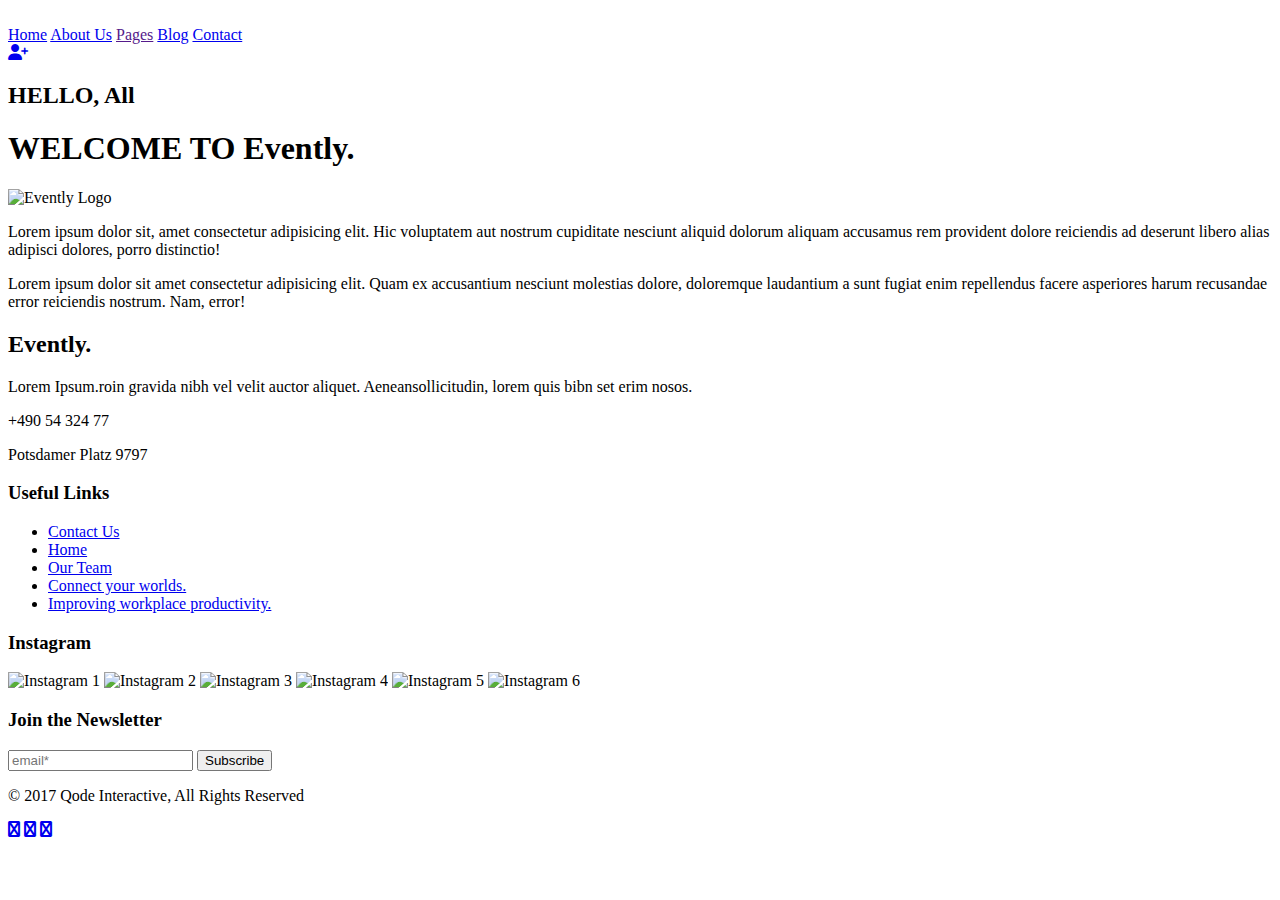
==== aboutus.html @ 90a15797 "Add files via upload" ====
<!DOCTYPE html>
<html lang="en">
<head>
    <meta charset="UTF-8">
    <meta name="viewport" content="width=device-width, initial-scale=1.0">
    <title>Document</title>
    
    <link rel="stylesheet" href="https://cdnjs.cloudflare.com/ajax/libs/font-awesome/6.7.1/css/all.min.css">
    <link rel="stylesheet" href="css/ourteam.css">
</head>
<body>
    <section>

        <header>
            <section id="header">   
                <div>
                    <img src="images/logo.png" alt="">
                </div>
                <div id="navigation">
                        <nav>
                        <a href="./index.html">Home</a>
                        <a href="./aboutus.html">About Us</a>
                        <a href="">Pages</a>
                        <a href="#blog">Blog</a>
                        <a href="./contactus.html">Contact</a>
                        </nav>
                </div>
                <div>
                    <a href="signup.html"> <i class="fas fa-user-plus"></i></a>
                </div>
            </section>
        </header>






        <main>

                       
            <section id="about-us">
                <div class="content-wrapper">
                  
                  <div class="header">
                    <h2 class="hello">HELLO, All</h2>
                    <h1>WELCOME TO Evently.</h1>
                  </div>
              
                  
                  <div class="image-gallery">
                    <img src="./images/logo-white.png" alt="Evently Logo">
                  </div>
              
                  
                  <div class="description">
                    <p>
                     Lorem ipsum dolor sit, amet consectetur adipisicing elit. Hic voluptatem aut nostrum cupiditate nesciunt aliquid dolorum aliquam accusamus 
                     rem provident dolore reiciendis ad deserunt libero alias adipisci dolores, porro distinctio!
                    </p>
                    <p>Lorem ipsum dolor sit amet consectetur adipisicing elit. Quam ex accusantium nesciunt molestias dolore, doloremque laudantium a sunt fugiat 
                        enim repellendus facere asperiores harum recusandae error reiciendis nostrum. Nam, error!
                      </p>
                  </div>
                </div>
              </section>       



        </main>




    <footer class="footer">
        <div class="footer-container">
            <div class="footer-section">
                <h2 class="logo">Evently<span class="dot">.</span></h2>
                <p>Lorem Ipsum.roin gravida nibh vel velit auctor aliquet. Aeneansollicitudin, lorem quis bibn set erim nosos.</p>
                <p>+490 54 324 77</p>
                <p>Potsdamer Platz 9797</p>
            </div>
            <div class="footer-section">
                <h3>Useful Links</h3>
                <ul>
                    <li><a href="./contactus.html">Contact Us</a></li>
                    <li><a href="./index.html">Home</a></li>
                    <li><a href="#">Our Team</a></li>
                    <li><a href="#">Connect your worlds.</a></li>
                    <li><a href="#">Improving workplace productivity.</a></li>
                </ul>
            </div>
            <div class="footer-section">
                <h3>Instagram</h3>
                <div class="instagram-grid">
                    <img src="images/19051437_228438400981905_433342829863895040_n.jpg" alt="Instagram 1">
                    <img src="images/19120880_319556441818881_2714049401243828224_n.jpg" alt="Instagram 2">
                    <img src="images/19429273_163096407567419_4046909973760835584_n.jpg" alt="Instagram 3">
                    <img src="images/19436652_121111388492013_1651865720784420864_n.jpg" alt="Instagram 4">
                    <img src="images/19437080_109987166293917_7180754838634889216_n.jpg" alt="Instagram 5">
                    <img src="images/19436449_2007230816229808_3917007330683650048_n.jpg" alt="Instagram 6">
                </div>
            </div>
            <div class="footer-section">
                <h3>Join the Newsletter</h3>
                <form action="#" class="newsletter-form">
                    <input type="email" placeholder="email*" required>
                    <button type="submit">Subscribe</button>
                </form>
            </div>
        </div>
        <div class="footer-bottom">
            <p>&copy; 2017 Qode Interactive, All Rights Reserved</p>
            <div class="social-icons">
                <a href="#"><i class="fa fa-twitter"></i></a>
                <a href="#"><i class="fa fa-facebook"></i></a>
                <a href="#"><i class="fa fa-youtube"></i></a>
            </div>
        </div>
    </footer>
</section>
    
</body>
</html>
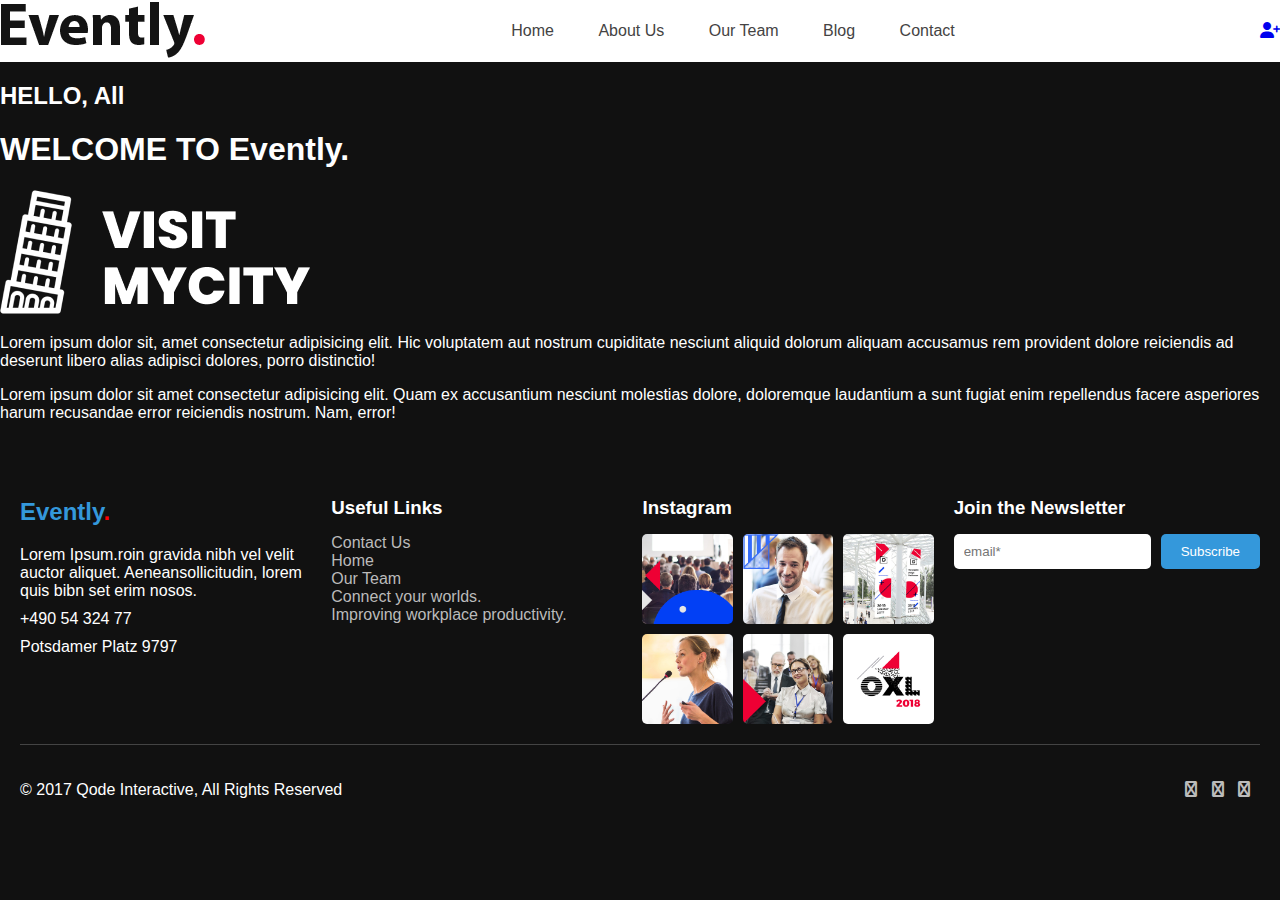
==== commit 4181c74f: "Update aboutus.html" ====
--- a/aboutus.html
+++ b/aboutus.html
@@ -20,7 +20,7 @@
                         <nav>
                         <a href="./index.html">Home</a>
                         <a href="./aboutus.html">About Us</a>
-                        <a href="">Pages</a>
+                        <a href="./ourteam.html">Our Team</a>
                         <a href="#blog">Blog</a>
                         <a href="./contactus.html">Contact</a>
                         </nav>
--- a/css/ourteam.css
+++ b/css/ourteam.css
@@ -0,0 +1,175 @@
+body {
+    margin: 0;
+    font-family: Arial, sans-serif;
+    background-color: #111;
+    color: #fff;
+}
+
+/* header */
+#navigation{
+
+    display: none;
+    justify-content: space-evenly;
+    /* background-color: #111; */
+}
+#navigation a{
+    color: rgb(68, 67, 67);
+    text-decoration: none;
+    padding: 20px;
+    font-weight: 300;
+}
+#header{
+    display: flex;
+    flex-wrap: wrap;
+    justify-content: space-between;
+    align-items: center;
+    background-color: #fff;
+}
+
+
+/* main section */
+
+  
+  .gallery-section {
+    padding: 20px;
+    background-color: #fff;
+  }
+  
+  .gallery-container {
+    display: flex;
+    flex-wrap: wrap; 
+    gap: 10px; 
+    justify-content: center; 
+  }
+  
+  .gallery-item {
+    width: 80%;
+    box-sizing: border-box;
+  }
+  
+  .gallery-item img {
+    width: 100%;
+    border-radius: 8px;
+    border: 1px solid #ddd;
+    
+  }
+  
+
+/* footer section */
+.footer {
+    background-color: #111;
+    padding: 40px 20px;
+}
+
+.footer-container {
+    display: flex;
+    flex-wrap: wrap;
+    justify-content: space-between;
+    gap: 20px;
+}
+
+.footer-section {
+    flex: 1 1 200px;
+}
+
+.footer-section h2 {
+    color: #3498db;
+}
+
+.logo .dot {
+    color: red;
+}
+
+.footer-section h3 {
+    margin-bottom: 15px;
+}
+
+.footer-section p, .footer-section ul, .footer-section form {
+    margin: 10px 0;
+}
+
+.footer-section ul {
+    list-style: none;
+    padding: 0;
+}
+
+.footer-section ul li a {
+    color: #bbb;
+    text-decoration: none;
+}
+
+
+
+.instagram-grid {
+    display: grid;
+    grid-template-columns: repeat(3, 1fr);
+    gap: 10px;
+}
+
+.instagram-grid img {
+    width: 100%;
+    height: auto;
+    border-radius: 5px;
+}
+
+.newsletter-form {
+    display: flex;
+    gap: 10px;
+}
+
+.newsletter-form input {
+    flex: 1;
+    padding: 10px;
+    border: none;
+    border-radius: 5px;
+}
+
+.newsletter-form button {
+    background-color: #3498db;
+    color: white;
+    border: none;
+    border-radius: 5px;
+    padding: 10px 20px;
+    cursor: pointer;
+}
+
+
+
+.footer-bottom {
+    display: flex;
+    justify-content: space-between;
+    align-items: center;
+    border-top: 1px solid #444;
+    padding-top: 20px;
+    margin-top: 20px;
+}
+
+.social-icons a {
+    color: #bbb;
+    text-decoration: none;
+    margin-right: 10px;
+}
+
+
+
+@media only screen and (min-width:768px)
+{
+    #navigation{
+        display: contents;
+    }
+    .gallery-item {
+        width: 30%;
+        
+      }
+}
+
+@media only screen and (min-width:1200px)
+{
+    #navigation{
+        display: contents;
+    }
+    .gallery-item {
+        width: 15%;
+        
+      }
+}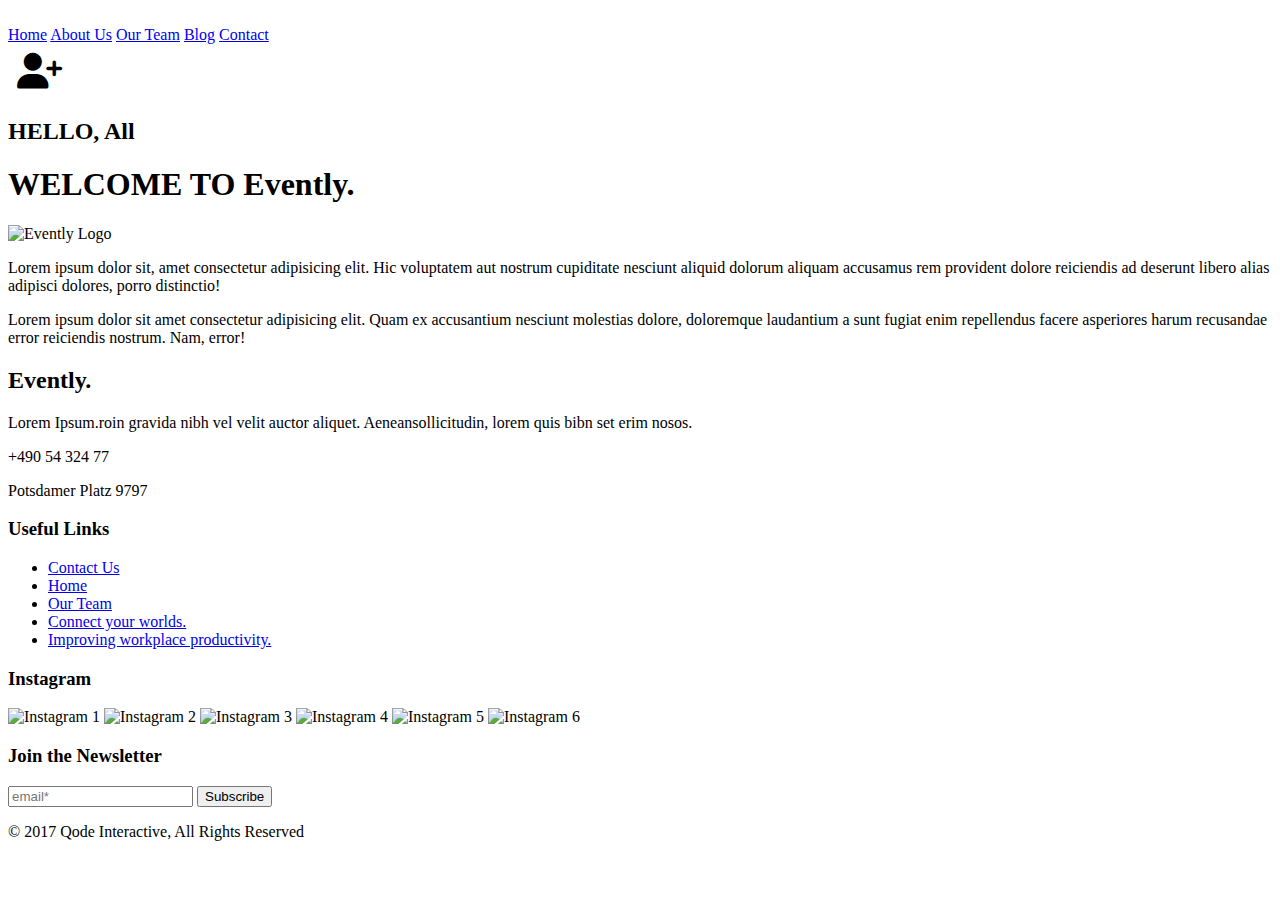
==== commit 2469717d: "Add files via upload" ====
--- a/aboutus.html
+++ b/aboutus.html
@@ -21,12 +21,12 @@
                         <a href="./index.html">Home</a>
                         <a href="./aboutus.html">About Us</a>
                         <a href="./ourteam.html">Our Team</a>
-                        <a href="#blog">Blog</a>
+                        <a href="./index.html">Blog</a>
                         <a href="./contactus.html">Contact</a>
                         </nav>
                 </div>
                 <div>
-                    <a href="signup.html"> <i class="fas fa-user-plus"></i></a>
+                    <a href="./signup.html"> <i class="fas fa-user-plus " style="font-size:36px; color: black; padding: 9px;"></i></a>
                 </div>
             </section>
         </header>
@@ -112,9 +112,9 @@
         <div class="footer-bottom">
             <p>&copy; 2017 Qode Interactive, All Rights Reserved</p>
             <div class="social-icons">
-                <a href="#"><i class="fa fa-twitter"></i></a>
-                <a href="#"><i class="fa fa-facebook"></i></a>
-                <a href="#"><i class="fa fa-youtube"></i></a>
+                <a href="#"><i class="fab fa-twitter" style="font-size:30px; color: rgb(255, 255, 255); padding: 9px;"></i></a>
+                <a href="#"><i class="fab fa-facebook" style="font-size:30px; color: rgb(255, 255, 255); padding: 9px;"></i></a>
+                <a href="#"><i class="fab fa-instagram" style="font-size:30px; color: rgb(255, 255, 255); padding: 9px;"></i></a>
             </div>
         </div>
     </footer>
